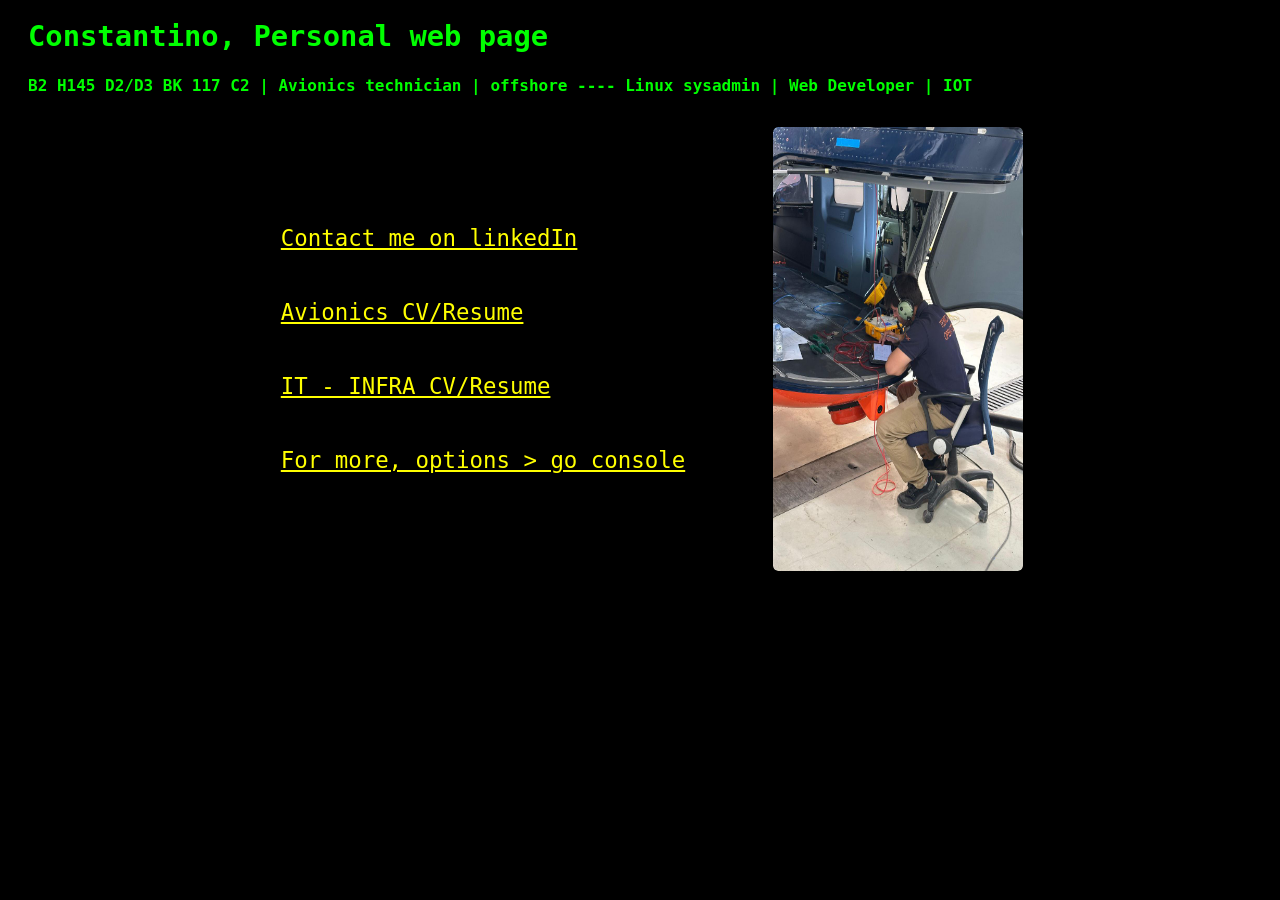
==== index.html @ 1a0bd249 "fix subtitle and imgs resize , plus fix carousel view" ====
<!DOCTYPE html>
<html>
<head>
	<meta charset="UTF-8" />
	<meta name="viewport" content="width=device-width, initial-scale=1.0">
	<title>Kostas | avionics | Linux  &#128187; &#128640;</title>
	<link rel="icon" href="data:image/svg+xml,<svg xmlns=%22http://www.w3.org/2000/svg%22 viewBox=%220 0 100 100%22><text y=%22.9em%22 font-size=%2290%22>🚁</text></svg>">
	<link rel="stylesheet" href="style.css">
</head>
<body>
	<h1>Constantino, Personal web page</h1>
	<h6>B2 H145 D2/D3 BK 117 C2 | Avionics technician | offshore ---- Linux sysadmin | Web Developer | IOT</h6>
	<div class="content-wrapper">
		<div class="main_list_container">
			<ul>
				<li><a href="https://www.linkedin.com/in/constantino-manuel-cartelle-kripintiris-09833a236">Contact me on linkedIn</a></li>
				<li><a href="https://docs.google.com/document/d/14Nhu4Zd-quQk4_yj8cH_iUT0aeL862zJfZWmOpK2NZs/edit?usp=sharing">Avionics CV/Resume</a></li>
				<li><a href="https://docs.google.com/document/d/1_hjUCOGr8DvaIcvonnhHL9x07wEjCEtWTbxAd8IIqpI/edit?usp=sharing">IT - INFRA   CV/Resume</a></li>
				<li><a href="console.html">For more, options > go console</a></li>
				
			</ul>
		</div>
		<div class="simple-carousel">
			<div class="carousel-images">
				<img src="resources/imgs/chamba.jpg" alt="working Airbus H145">
				<img src="resources/imgs/ruta.jpg" alt="riding from Buenos Aires to Misiones">
			</div>
		</div>
	</div>
</body>
</html>
---- style.css ----
body{
	background: #000;
	color: #00ff00;
	font-family: monospace;
	font-size: 18px;
	#padding: 20px;
}

a{
	color: yellow;
}

.content-wrapper {
  display: flex;
  align-items: center;
  justify-content: center;
  gap: 4rem; /* Space between menu and carousel */
  padding: 2rem;
  width: 100%;
  box-sizing: border-box;
}

.main_list_container{
	display: flex;
	justify-content: center;
	align-items: center;
}

.main_list_container ul {
	list-style-type: none;
	padding: 0;
	margin: 0; /* Reset margin, spacing is handled by .content-wrapper */
}

#terminal{
	white-space: pre-wrap;
	min-height: 300px;
}

li{
	padding: 1.5rem;
	font-size: 1.4rem;
}

h1{
	font-size: 1.8rem;
	padding-left: 20px; /* Add some padding around the title */
	padding-bottom: 3px;
}
h6{
	font-size: 1.0rem;
	padding-left: 20px; /* Add some padding around the title */
	padding-top: 0px;
	margin: 0px;
}

input{
	background: #144215;
	color: #00ff00;
	border: none;
	outline: none;
	font-family: monospace;
	font-size: 18px;
}

/* --- Simple CSS Carousel --- */
.simple-carousel {
  width: 100%;
  max-width: 250px; /* Reduced image size */
  margin: 0; /* Reset margin, spacing is handled by .content-wrapper */
  overflow: hidden;   /* Hides the image that is not active */
  border-radius: 5px;
}

.carousel-images {
  display: flex;
  width: 200%;         /* Container for 2 images */
  animation: slide 10s infinite; /* 10-second animation loop */
}

.carousel-images img {
  width: 50%;         /* Each image takes up half of the 200% container */
  flex-shrink: 0;     /* Prevents images from shrinking */
  height: auto;
  border-radius: 5px;
}

@keyframes slide {
  /* State 1: Show first image */
  0%   { transform: translateX(0%); }
  45%  { transform: translateX(0%); }   /* Hold on first image for 4.5s */

  /* State 2: Show second image */
  50%  { transform: translateX(-50%); } /* Slide to second image over 0.5s */
  95%  { transform: translateX(-50%); } /* Hold on second image for 4.5s */

  /* Back to start for the loop */
  100% { transform: translateX(0%); }   /* Slide back to first image over 0.5s */
}

/* For mobile devices */
@media (max-width: 768px) {
  .content-wrapper {
    flex-direction: column;
    gap: 2rem;
  }
}
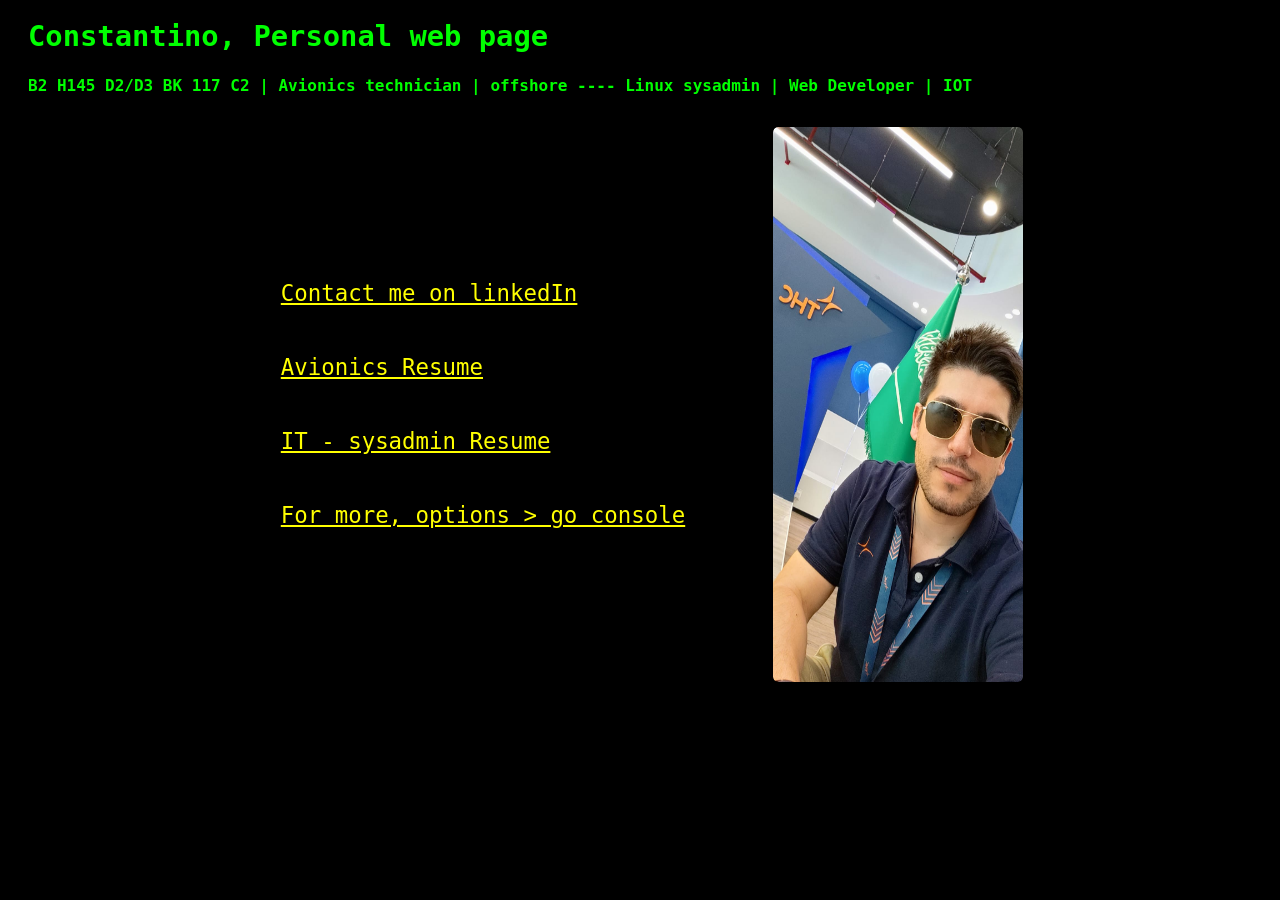
==== commit ed5fd439: "photos added" ====
--- a/index.html
+++ b/index.html
@@ -14,16 +14,44 @@
 		<div class="main_list_container">
 			<ul>
 				<li><a href="https://www.linkedin.com/in/constantino-manuel-cartelle-kripintiris-09833a236">Contact me on linkedIn</a></li>
-				<li><a href="https://docs.google.com/document/d/14Nhu4Zd-quQk4_yj8cH_iUT0aeL862zJfZWmOpK2NZs/edit?usp=sharing">Avionics CV/Resume</a></li>
-				<li><a href="https://docs.google.com/document/d/1_hjUCOGr8DvaIcvonnhHL9x07wEjCEtWTbxAd8IIqpI/edit?usp=sharing">IT - INFRA   CV/Resume</a></li>
+				<li><a href="resources/cvs/avionics.pdf">Avionics Resume</a></li>
+				<li><a href="resources/cvs/it.pdf">IT - sysadmin  Resume</a></li>
 				<li><a href="console.html">For more, options > go console</a></li>
 				
 			</ul>
 		</div>
 		<div class="simple-carousel">
 			<div class="carousel-images">
-				<img src="resources/imgs/chamba.jpg" alt="working Airbus H145">
-				<img src="resources/imgs/ruta.jpg" alt="riding from Buenos Aires to Misiones">
+				<img src="resources/imgs/THC_HQ.jpeg" alt="THC HQ Saudi Arabia">
+				<img src="resources/imgs/compiling_low.jpg" alt="compiling drivers">
+				<img src="resources/imgs/H160_working.jpg" alt="working on H160">
+				<img src="resources/imgs/H145_back_camera.jpeg" alt="H145 back camera VTOL activation">
+				<img src="resources/imgs/chadwick_8500.jpg" alt="chadwick 8500 test set">
+
+				<img src="resources/imgs/london_chelsea.jpeg" alt="stamford bridge stadium">
+				<img src="resources/imgs/H145_hmsa_cargo_hook1.jpg" alt="H145 cargo hook operation, offshore operation">
+				<img src="resources/imgs/H145_airbus_type_rating.jpg" alt="type rating on Airbus Helicopters Donauworth">
+				<img src="resources/imgs/abha_team0.jpg" alt="abha team, HEMS operation">
+				<img src="resources/imgs/h145_pitot_static_test1.jpg" alt="pitot static test picture 0">
+				
+				<img src="resources/imgs/athens.jpeg" alt="athens acropolis tour">
+				<img src="resources/imgs/BK117_flying0.jpg" alt="flying on BK117 C2">
+				<img src="resources/imgs/hmsa_fleet.jpg" alt="HMSA fleet, Tierra del Fuego, totalenergies">
+				<img src="resources/imgs/H145_main_transmission.jpeg" alt="removal of main transmission mast">
+				<img src="resources/imgs/h145_pitot_static_test0.jpg" alt="pitot static test picture 1">
+				<img src="resources/imgs/sur0.jpeg" alt="park los alerces, patagonia Argentina">
+				
+				<img src="resources/imgs/BK117_sunrise.jpg" alt="BK117 C2, totalenergies offshore operation">
+				<img src="resources/imgs/london0.jpeg" alt="london trip">
+				<img src="resources/imgs/BK117_takeoff.jpg" alt="BK117 C2 takeoff">
+				<img src="resources/imgs/abha_team1.jpg" alt="THC, HEMS operation, abha, saudi arabia">
+				<img src="resources/imgs/abha_appron1.jpg" alt="THC,appron operation">
+				<img src="resources/imgs/THC_HEMS_operation_databases.jpg" alt="H145 HEMS, database update">
+
+				<img src="resources/imgs/hmsa_team.jpg" alt="HMSA team, offshore operation, Tierra del Fuego">
+				<img src="resources/imgs/H145_winter0.jpg" alt="winter H145">
+				<img src="resources/imgs/hmsa_team_working.jpg" alt="team working, hmsa, totalenergies ops">
+
 			</div>
 		</div>
 	</div>
--- a/style.css
+++ b/style.css
@@ -3,7 +3,6 @@
 	color: #00ff00;
 	font-family: monospace;
 	font-size: 18px;
-	#padding: 20px;
 }
 
 a{
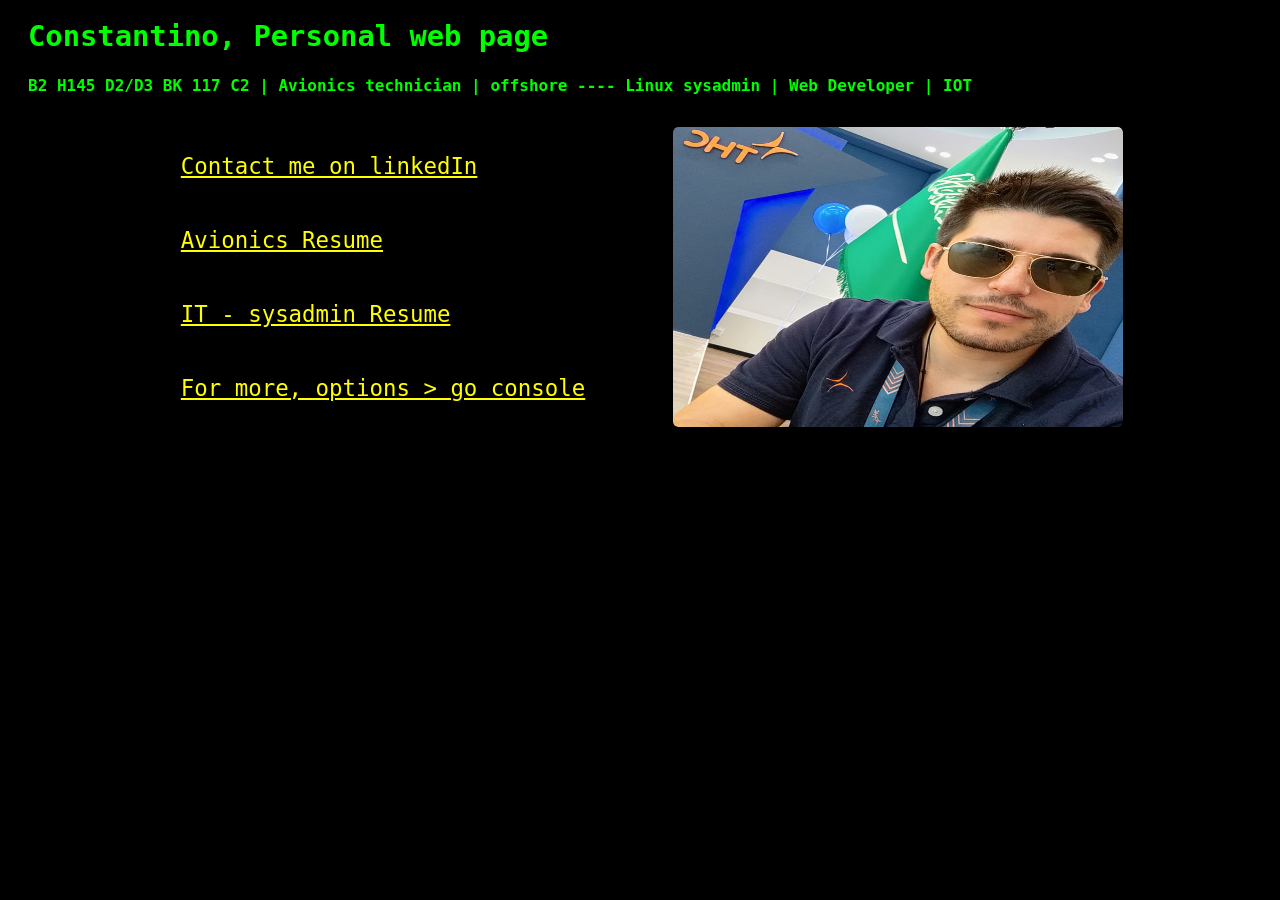
==== commit 6ea380ec: "corousel of pics added and working correctly" ====
--- a/index.html
+++ b/index.html
@@ -27,31 +27,40 @@
 				<img src="resources/imgs/H160_working.jpg" alt="working on H160">
 				<img src="resources/imgs/H145_back_camera.jpeg" alt="H145 back camera VTOL activation">
 				<img src="resources/imgs/chadwick_8500.jpg" alt="chadwick 8500 test set">
-
 				<img src="resources/imgs/london_chelsea.jpeg" alt="stamford bridge stadium">
 				<img src="resources/imgs/H145_hmsa_cargo_hook1.jpg" alt="H145 cargo hook operation, offshore operation">
 				<img src="resources/imgs/H145_airbus_type_rating.jpg" alt="type rating on Airbus Helicopters Donauworth">
 				<img src="resources/imgs/abha_team0.jpg" alt="abha team, HEMS operation">
 				<img src="resources/imgs/h145_pitot_static_test1.jpg" alt="pitot static test picture 0">
-				
 				<img src="resources/imgs/athens.jpeg" alt="athens acropolis tour">
 				<img src="resources/imgs/BK117_flying0.jpg" alt="flying on BK117 C2">
 				<img src="resources/imgs/hmsa_fleet.jpg" alt="HMSA fleet, Tierra del Fuego, totalenergies">
 				<img src="resources/imgs/H145_main_transmission.jpeg" alt="removal of main transmission mast">
 				<img src="resources/imgs/h145_pitot_static_test0.jpg" alt="pitot static test picture 1">
 				<img src="resources/imgs/sur0.jpeg" alt="park los alerces, patagonia Argentina">
-				
 				<img src="resources/imgs/BK117_sunrise.jpg" alt="BK117 C2, totalenergies offshore operation">
 				<img src="resources/imgs/london0.jpeg" alt="london trip">
 				<img src="resources/imgs/BK117_takeoff.jpg" alt="BK117 C2 takeoff">
 				<img src="resources/imgs/abha_team1.jpg" alt="THC, HEMS operation, abha, saudi arabia">
-				<img src="resources/imgs/abha_appron1.jpg" alt="THC,appron operation">
+				<img src="resources/imgs/abha_appron1.jpeg" alt="THC,appron operation">
 				<img src="resources/imgs/THC_HEMS_operation_databases.jpg" alt="H145 HEMS, database update">
-
 				<img src="resources/imgs/hmsa_team.jpg" alt="HMSA team, offshore operation, Tierra del Fuego">
 				<img src="resources/imgs/H145_winter0.jpg" alt="winter H145">
 				<img src="resources/imgs/hmsa_team_working.jpg" alt="team working, hmsa, totalenergies ops">
-
+				<img src="resources/imgs/abha_op0.jpg" alt="Abha operation">
+				<img src="resources/imgs/bk117_audio_becker_low.jpg" alt="BK117 C2 audio tunning ajustment">
+				<img src="resources/imgs/BK117_flying1.jpg" alt="Flying on BK117 C2">
+				<img src="resources/imgs/controls.jpg" alt="upper controls">
+				<img src="resources/imgs/H145_hoist_troubleshooting.jpg" alt="H145 hoist troubleshooting">
+				<img src="resources/imgs/H145_removing_bolts.jpg" alt="H145 removing bolts">
+				<img src="resources/imgs/H145_team_totalenergies0.jpg" alt="H145 team TotalEnergies">
+				<img src="resources/imgs/H145_team_totalenergies1.jpg" alt="H145 team TotalEnergies">
+				<img src="resources/imgs/H145_THC_flying0.jpg" alt="H145 THC flying">
+				<img src="resources/imgs/H145_winter1.jpg" alt="H145 in winter">
+				<img src="resources/imgs/H160_flying0.jpg" alt="H160 flying">
+				<img src="resources/imgs/hmsa_lucho.jpg" alt="HMSA Lucho">
+				<img src="resources/imgs/mariadb0.jpg" alt="MariaDB">
+				<img src="resources/imgs/pitot_static.jpg" alt="Pitot static test">
 			</div>
 		</div>
 	</div>
--- a/style.css
+++ b/style.css
@@ -43,12 +43,12 @@
 
 h1{
 	font-size: 1.8rem;
-	padding-left: 20px; /* Add some padding around the title */
+	padding-left: 20px;
 	padding-bottom: 3px;
 }
 h6{
 	font-size: 1.0rem;
-	padding-left: 20px; /* Add some padding around the title */
+	padding-left: 20px;
 	padding-top: 0px;
 	margin: 0px;
 }
@@ -65,7 +65,8 @@
 /* --- Simple CSS Carousel --- */
 .simple-carousel {
   width: 100%;
-  max-width: 250px; /* Reduced image size */
+  max-width: 450px;
+  height: 50%;
   margin: 0; /* Reset margin, spacing is handled by .content-wrapper */
   overflow: hidden;   /* Hides the image that is not active */
   border-radius: 5px;
@@ -73,28 +74,22 @@
 
 .carousel-images {
   display: flex;
-  width: 200%;         /* Container for 2 images */
-  animation: slide 10s infinite; /* 10-second animation loop */
+  width: 3900%;          /* Container for 39 images */
+  animation: slide 78s steps(39, end) infinite; /* 78s animation loop, 2s per image */
 }
 
 .carousel-images img {
-  width: 50%;         /* Each image takes up half of the 200% container */
-  flex-shrink: 0;     /* Prevents images from shrinking */
-  height: auto;
+  width: calc(100% / 39);/* Each image takes up 1/39 of the container */
+  flex-shrink: 0;        /* Prevents images from shrinking */
+  /*height: 100%; no funciono ajustar el largo*/
+  max-height: 300px;
   border-radius: 5px;
 }
 
 @keyframes slide {
-  /* State 1: Show first image */
-  0%   { transform: translateX(0%); }
-  45%  { transform: translateX(0%); }   /* Hold on first image for 4.5s */
-
-  /* State 2: Show second image */
-  50%  { transform: translateX(-50%); } /* Slide to second image over 0.5s */
-  95%  { transform: translateX(-50%); } /* Hold on second image for 4.5s */
-
-  /* Back to start for the loop */
-  100% { transform: translateX(0%); }   /* Slide back to first image over 0.5s */
+  to {
+    transform: translateX(-100%);
+  }
 }
 
 /* For mobile devices */
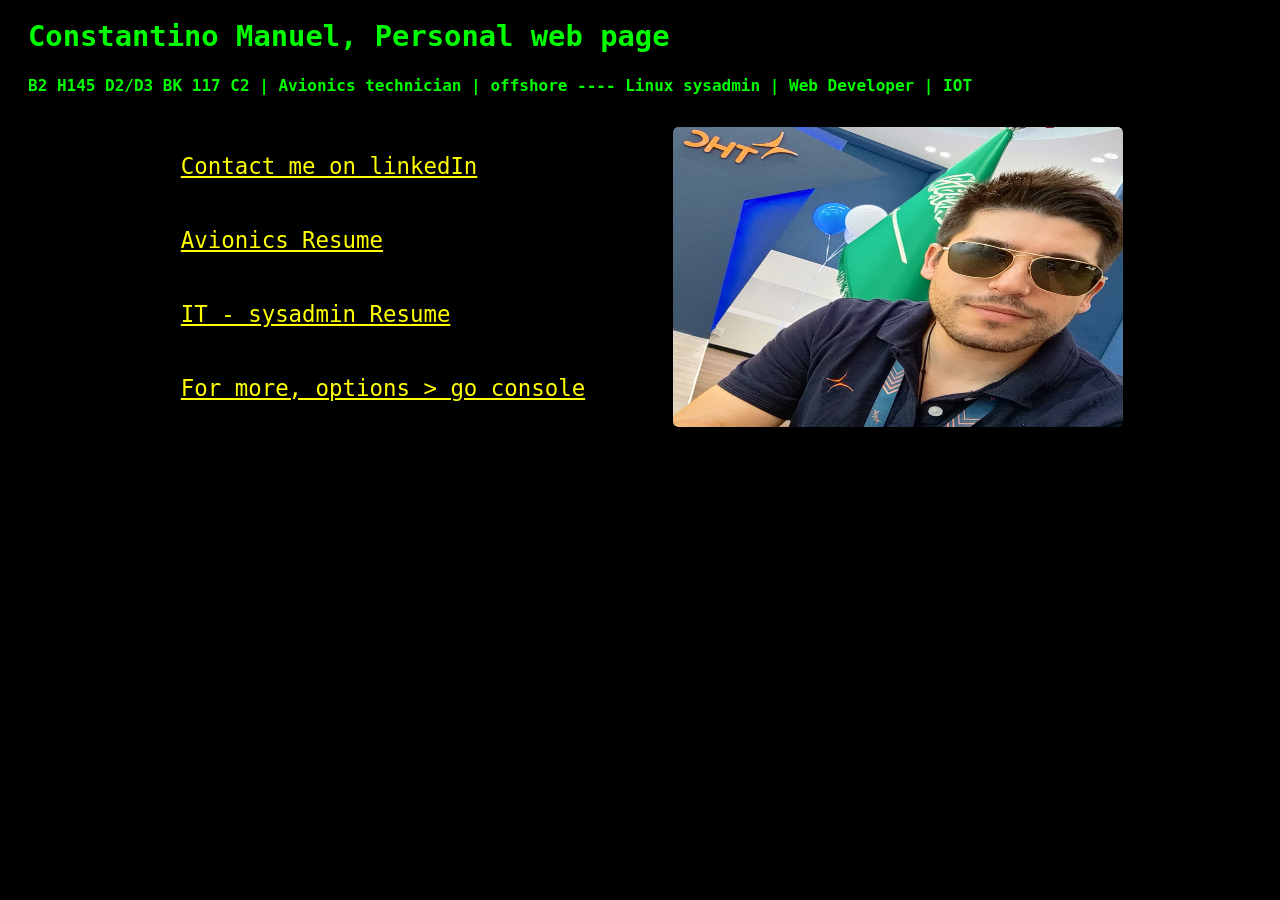
==== commit 5c213845: "added second name" ====
--- a/index.html
+++ b/index.html
@@ -8,7 +8,7 @@
 	<link rel="stylesheet" href="style.css">
 </head>
 <body>
-	<h1>Constantino, Personal web page</h1>
+	<h1>Constantino Manuel, Personal web page</h1>
 	<h6>B2 H145 D2/D3 BK 117 C2 | Avionics technician | offshore ---- Linux sysadmin | Web Developer | IOT</h6>
 	<div class="content-wrapper">
 		<div class="main_list_container">
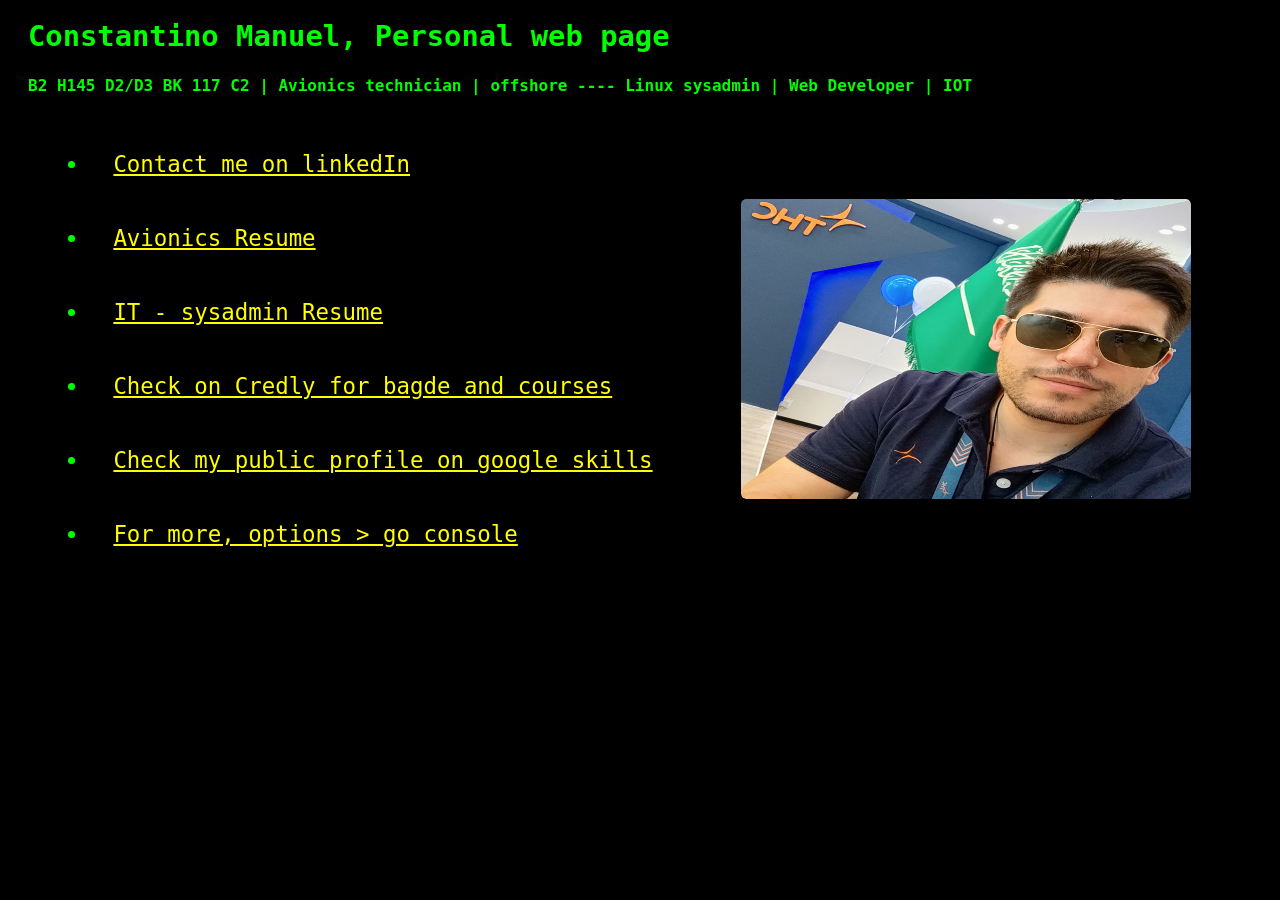
==== commit 4701a96d: "change style for list.add links to credly and google skills" ====
--- a/index.html
+++ b/index.html
@@ -1,21 +1,23 @@
 <!DOCTYPE html>
-<html>
+<html lang="en">
 <head>
-	<meta charset="UTF-8" />
+	<meta charset="UTF-8">
 	<meta name="viewport" content="width=device-width, initial-scale=1.0">
 	<title>Kostas | avionics | Linux  &#128187; &#128640;</title>
-	<link rel="icon" href="data:image/svg+xml,<svg xmlns=%22http://www.w3.org/2000/svg%22 viewBox=%220 0 100 100%22><text y=%22.9em%22 font-size=%2290%22>🚁</text></svg>">
+	<link rel="icon" type="image/png" href="favicon.png">
 	<link rel="stylesheet" href="style.css">
 </head>
 <body>
 	<h1>Constantino Manuel, Personal web page</h1>
-	<h6>B2 H145 D2/D3 BK 117 C2 | Avionics technician | offshore ---- Linux sysadmin | Web Developer | IOT</h6>
+	<h2>B2 H145 D2/D3 BK 117 C2 | Avionics technician | offshore ---- Linux sysadmin | Web Developer | IOT</h2>
 	<div class="content-wrapper">
 		<div class="main_list_container">
 			<ul>
 				<li><a href="https://www.linkedin.com/in/constantino-manuel-cartelle-kripintiris-09833a236">Contact me on linkedIn</a></li>
-				<li><a href="resources/cvs/avionics.pdf">Avionics Resume</a></li>
-				<li><a href="resources/cvs/it.pdf">IT - sysadmin  Resume</a></li>
+				<li><a href="https://docs.google.com/document/d/1pUjsynKVIQwylDfJ2E4sSUPQ-gX3moRpAvNTf0_zdkw/export?format=pdf">Avionics Resume</a></li>
+				<li><a href="https://docs.google.com/document/d/16GBJ0GO7-AmyljwXtrPpnP1RDjYUwEynRU6ahFuk8n0/export?format=pdf">IT - sysadmin  Resume</a></li>
+				<li><a href="https://www.credly.com/users/constantino-manuel-cartelle-kripintiris/badges#credly">Check on Credly for bagde and courses</a></li>
+				<li><a href="https://www.skills.google/public_profiles/c331f9aa-24f2-4a96-8c50-1d975661d164">Check my public profile on google skills</a></li>
 				<li><a href="console.html">For more, options > go console</a></li>
 				
 			</ul>
--- a/style.css
+++ b/style.css
@@ -26,7 +26,7 @@
 }
 
 .main_list_container ul {
-	list-style-type: none;
+	/*list-style-type: none;*/
 	padding: 0;
 	margin: 0; /* Reset margin, spacing is handled by .content-wrapper */
 }
@@ -46,7 +46,7 @@
 	padding-left: 20px;
 	padding-bottom: 3px;
 }
-h6{
+h2{
 	font-size: 1.0rem;
 	padding-left: 20px;
 	padding-top: 0px;
@@ -60,6 +60,7 @@
 	outline: none;
 	font-family: monospace;
 	font-size: 18px;
+  width: 300px;
 }
 
 /* --- Simple CSS Carousel --- */
